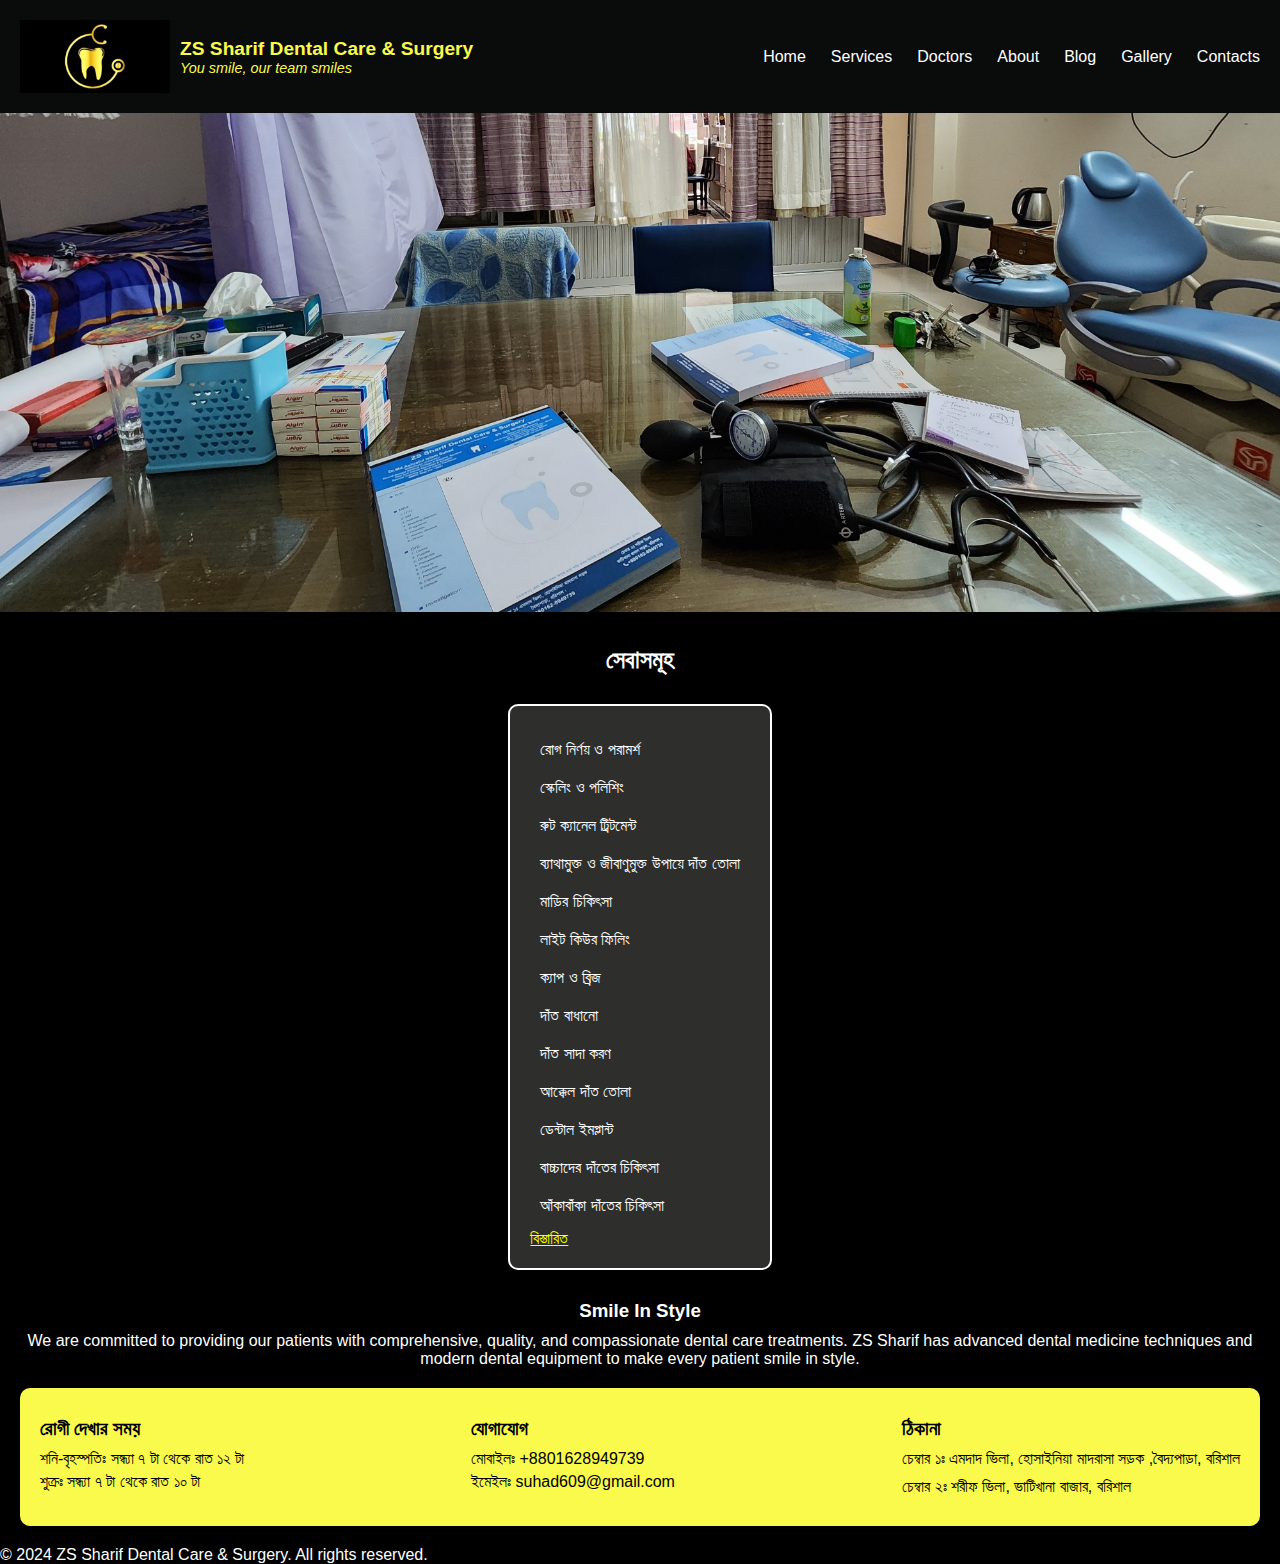
==== index.html @ a01418ff "Add files via upload" ====
<!DOCTYPE html>
<html lang="en">

<head>
    <meta charset="UTF-8">
    <meta name="viewport" content="width=device-width, initial-scale=1.0">
    <title>ZS Sharif Dental Care & Surgery</title>
    <link rel="icon" href="image/favicon.jpg" type="image/jpeg">
    <link rel="stylesheet" href="css/index.css">
</head>

<body>
    <header>
        <nav>
            <div class="logo">
                <img src="image/logo.jpg" alt="logo">
                <div class="logo-text">
                    <h1>ZS Sharif Dental Care & Surgery</h1>
                    <p>You smile, our team smiles</p>
                </div>
            </div>

            <ul class="nav-links">
                <li><a href="index.html">Home</a></li>
                <li><a href="services.html">Services</a></li>
                <li><a href="doctors.html">Doctors</a></li>
                <li><a href="about.html">About</a></li>
                <li><a href="blog.html">Blog</a></li>
                <li><a href="gallery.html">Gallery</a></li>
                <li><a href="contacts.html">Contacts</a></li>
            </ul>
            <div class="hamburger">
                <div class="bar"></div>
                <div class="bar"></div>
                <div class="bar"></div>
            </div>
        </nav>
    </header>

    <section class="slider">
        <div class="slides">
            <div class="slide"><img src="image/image1.jpg" alt="Image 1"></div>
            <div class="slide"><img src="image/image2.jpg" alt="Image 2"></div>
            <div class="slide"><img src="image/image3.jpg" alt="Image 3"></div>
        </div>
    </section>

    <section class="content">
        <h2>সেবাসমূহ</h2>
        <ul>
            <li>রোগ নির্ণয় ও পরামর্শ</li>
            <li>স্কেলিং ও পলিশিং</li>
            <li>রুট ক্যানেল ট্রিটমেন্ট</li>
            <li>ব্যাথামুক্ত ও জীবাণুমুক্ত উপায়ে দাঁত তোলা</li>
            <li>মাড়ির চিকিৎসা</li>
            <li>লাইট কিউর ফিলিং</li>
            <li>ক্যাপ ও ব্রিজ</li>
            <li>দাঁত বাধানো</li>
            <li>দাঁত সাদা করণ</li>
            <li>আক্কেল দাঁত তোলা</li>
            <li>ডেন্টাল ইমপ্লান্ট</li>
            <li>বাচ্চাদের দাঁতের চিকিৎসা</li>
            <li>আঁকাবাঁকা দাঁতের চিকিৎসা</li>
            <a href="services.html">বিস্তারিত</a>
        </ul>

        <h3>Smile In Style</h3>
        <p>We are committed to providing our patients with comprehensive, quality, and compassionate dental care treatments. ZS Sharif has advanced dental medicine techniques and modern dental equipment to make every patient smile in style.</p>

        <div class="info-container">
            <div class="opening-hours">
                <h3>রোগী দেখার সময়</h3>
                <p>শনি-বৃহস্পতিঃ সন্ধ্যা ৭ টা থেকে রাত ১২ টা</p>
                <p>শুক্রঃ সন্ধ্যা ৭ টা থেকে রাত ১০ টা</p>
            </div>

            <div class="contact-info">
                <h3>যোগাযোগ</h3>
                <p>মোবাইলঃ +8801628949739</p>
                <p>ইমেইলঃ suhad609@gmail.com</p>
            </div>

            <div>
                <h3>ঠিকানা</h3>
                <p>চেম্বার ১ঃ এমদাদ ভিলা, হোসাইনিয়া মাদরাসা সড়ক ,বৈদ্যপাড়া, বরিশাল</p>
                <p>চেম্বার ২ঃ শরীফ ভিলা, ভাটিখানা বাজার, বরিশাল</p>
            </div>
        </div>
    </section>
    
    <footer>
        <p>&copy; 2024 ZS Sharif Dental Care & Surgery. All rights reserved.</p>
    </footer>

    <script src="index.js"></script>
</body>

</html>
---- css/index.css ----
* {
  margin: 0;
  padding: 0;
  box-sizing: border-box;
}

body {
  background-color: black;
  color: white;
  font-family: Arial, sans-serif;
}

header {
  background-color: #0a0b0b;
  padding: 20px;
}

nav {
  display: flex;
  justify-content: space-between;
  align-items: center;
}

.logo {
  display: flex;
  align-items: center;
}

.logo img {
  max-width: 150px;
  height: auto;
  margin-right: 10px;
}

.logo-text {
  color: rgb(250, 250, 76);
}

.logo-text h1 {
  font-size: 1.2em;
}

.logo-text p {
  font-size: 0.9em;
  font-style: italic;
}

.nav-links {
  list-style: none;
  display: flex;
}

.nav-links li {
  margin-left: 25px;
}

.nav-links li a:hover {
  color: yellow;
  font-size: 1.1em;
}

.nav-links a {
  color: white;
  text-decoration: none;
  font-size: 1em;
}

.hamburger {
  display: none;
  flex-direction: column;
  cursor: pointer;
}

.hamburger .bar {
  width: 25px;
  height: 3px;
  background-color: white;
  margin: 4px 0;
}

.slider {
  position: relative;
  width: 100%;
  overflow: hidden;
}

.slides {
  display: flex;
  transition: transform 1s ease;
  transform: translateX(100%);
}

.slide {
  min-width: 100%;
}

.slide img {
  width: 100%;
  height: auto;
}

.content {
  padding: 20px;
  text-align: center;
}

.content h2,
.content h3,
.content p,
.content ul {
  margin: 10px 0;
}

.content ul {
  margin: 20px auto;
  padding: 20px;
  list-style: none;
  background-color: #2e2f2c;
  border: 2px solid #fff;
  border-radius: 10px;
  display: inline-block;
  text-align: left;
}
.content ul a{
  color: yellow;
}

.content ul li {
  margin: 10px 0;
  padding: 5px 10px;
}

.info-container {
  display: flex;
  justify-content: space-between;
  background-color: rgb(250, 250, 76);
  padding: 20px;
  margin-top: 20px;
  border-radius: 10px;
}

.info-container h3,
.info-container p {
  color: black;
}

.opening-hours,
.contact-info {
  flex: 1;
}

.opening-hours h3,
.contact-info h3 {
  margin-bottom: 10px;
}

.opening-hours p,
.contact-info p {
  margin: 5px 0;
}

@media (max-width: 768px) {
  .nav-links {
    display: none;
    flex-direction: column;
    width: 100%;
    background-color: #090a0a;
    position: absolute;
    top: 60px;
    left: 0;
    z-index: 1000;
  }

  .nav-links li {
    text-align: center;
    padding: 10px 0;
  }

  .nav-links.active {
    display: flex;
  }

  .hamburger {
    display: flex;
  }

  .logo {
    flex-direction: column;
    align-items: flex-start;
  }

  .logo img {
    max-width: 120px;
  }

  .logo-text {
    margin-top: 5px;
  }

  .logo-text h1 {
    font-size: 1em;
  }

  .logo-text p {
    font-size: 0.8em;
  }

  .info-container {
    flex-direction: column;
    align-items: center;
    text-align: center;
  }

  .opening-hours,
  .contact-info {
    margin-bottom: 20px;
  }
}
.info-container {
  display: flex;
  justify-content: space-between;
  background-color: rgb(250, 250, 76);
  padding: 20px;
  margin-top: 20px;
  border-radius: 10px;
  text-align: left; 
}

.info-container h3,
.info-container p {
  color: black;
  text-align: left; 
}

.opening-hours,
.contact-info {
  flex: 1;
  text-align: left; 
}

.opening-hours h3,
.contact-info h3 {
  margin-bottom: 10px;
  text-align: left; 
}

.opening-hours p,
.contact-info p {
  margin: 5px 0;
  text-align: left; 
}

@media (max-width: 768px) {
  .info-container {
    flex-direction: column;
    align-items: flex-start; 
    text-align: left; 
  }

  .opening-hours,
  .contact-info {
    margin-bottom: 20px;
    text-align: left; 
  }
}
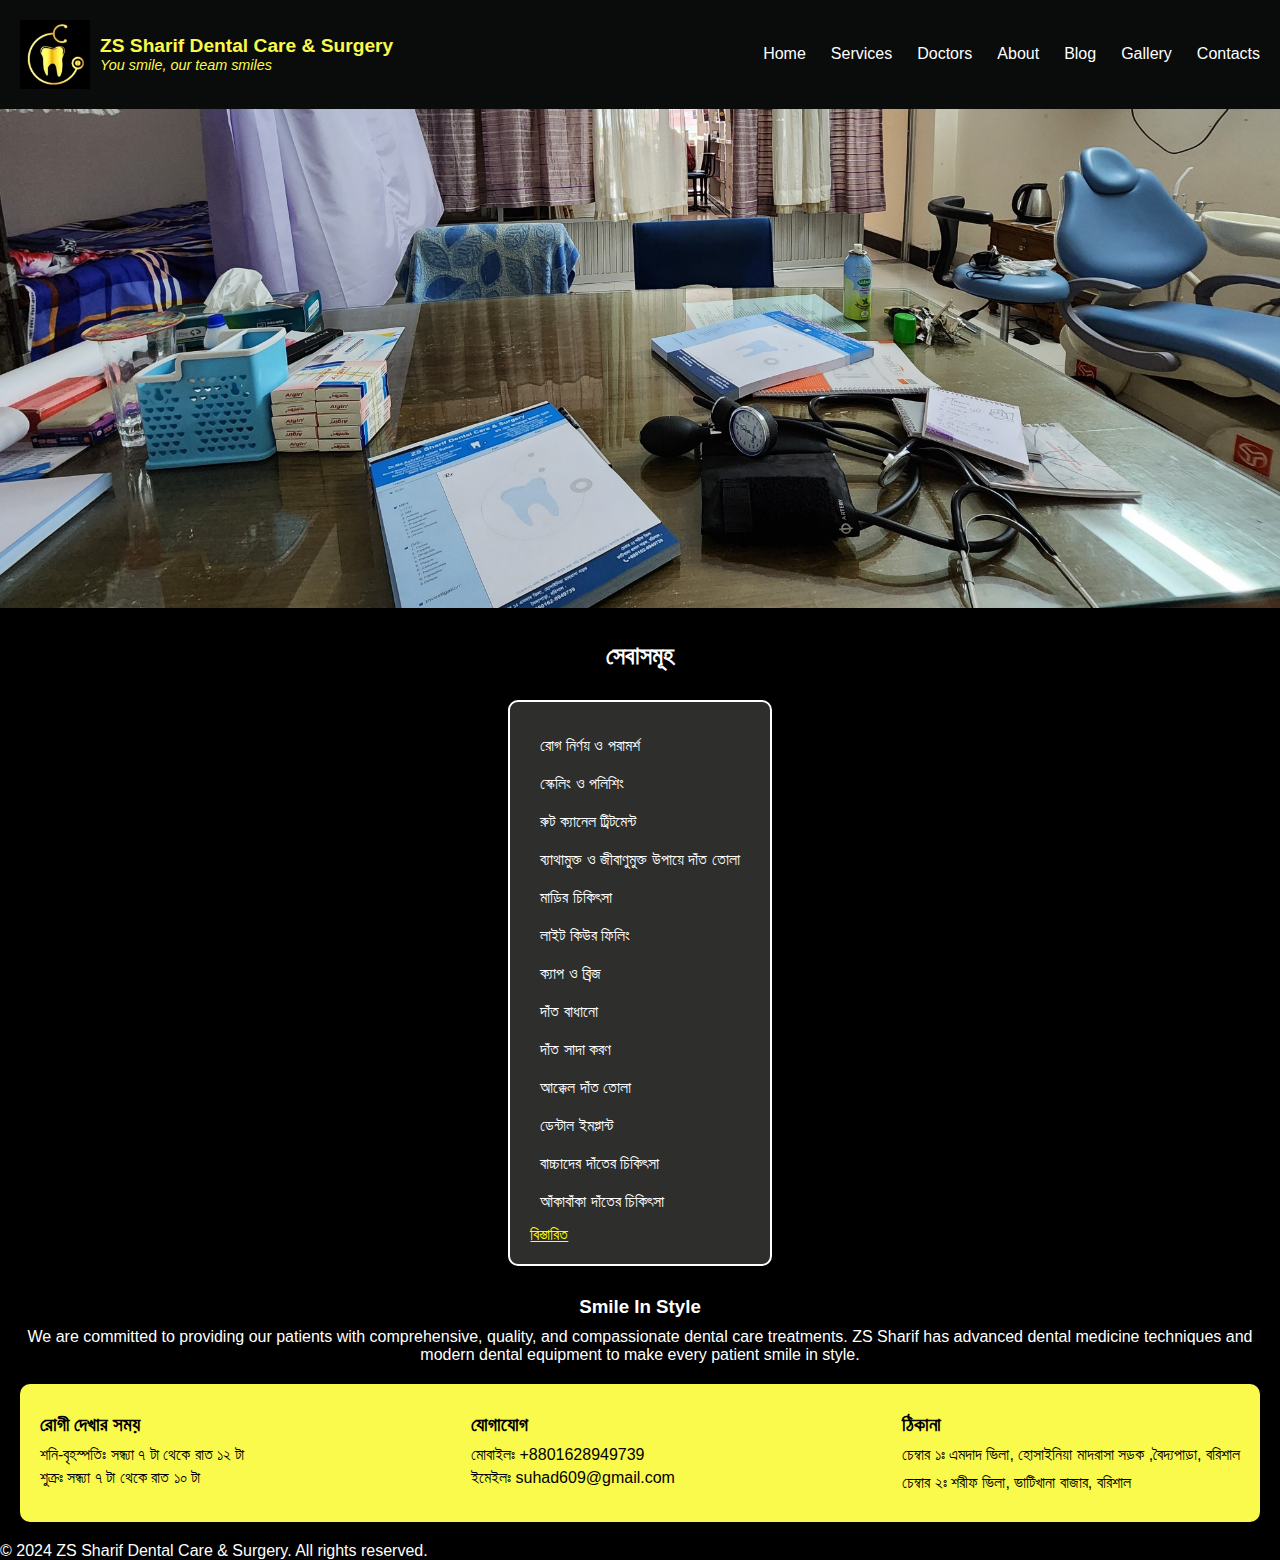
==== commit 20aef682: "first commit" ====
--- a/index.html
+++ b/index.html
@@ -1,98 +1,100 @@
-<!DOCTYPE html>
-<html lang="en">
-
-<head>
-    <meta charset="UTF-8">
-    <meta name="viewport" content="width=device-width, initial-scale=1.0">
-    <title>ZS Sharif Dental Care & Surgery</title>
-    <link rel="icon" href="image/favicon.jpg" type="image/jpeg">
-    <link rel="stylesheet" href="css/index.css">
-</head>
-
-<body>
-    <header>
-        <nav>
-            <div class="logo">
-                <img src="image/logo.jpg" alt="logo">
-                <div class="logo-text">
-                    <h1>ZS Sharif Dental Care & Surgery</h1>
-                    <p>You smile, our team smiles</p>
-                </div>
-            </div>
-
-            <ul class="nav-links">
-                <li><a href="index.html">Home</a></li>
-                <li><a href="services.html">Services</a></li>
-                <li><a href="doctors.html">Doctors</a></li>
-                <li><a href="about.html">About</a></li>
-                <li><a href="blog.html">Blog</a></li>
-                <li><a href="gallery.html">Gallery</a></li>
-                <li><a href="contacts.html">Contacts</a></li>
-            </ul>
-            <div class="hamburger">
-                <div class="bar"></div>
-                <div class="bar"></div>
-                <div class="bar"></div>
-            </div>
-        </nav>
-    </header>
-
-    <section class="slider">
-        <div class="slides">
-            <div class="slide"><img src="image/image1.jpg" alt="Image 1"></div>
-            <div class="slide"><img src="image/image2.jpg" alt="Image 2"></div>
-            <div class="slide"><img src="image/image3.jpg" alt="Image 3"></div>
-        </div>
-    </section>
-
-    <section class="content">
-        <h2>সেবাসমূহ</h2>
-        <ul>
-            <li>রোগ নির্ণয় ও পরামর্শ</li>
-            <li>স্কেলিং ও পলিশিং</li>
-            <li>রুট ক্যানেল ট্রিটমেন্ট</li>
-            <li>ব্যাথামুক্ত ও জীবাণুমুক্ত উপায়ে দাঁত তোলা</li>
-            <li>মাড়ির চিকিৎসা</li>
-            <li>লাইট কিউর ফিলিং</li>
-            <li>ক্যাপ ও ব্রিজ</li>
-            <li>দাঁত বাধানো</li>
-            <li>দাঁত সাদা করণ</li>
-            <li>আক্কেল দাঁত তোলা</li>
-            <li>ডেন্টাল ইমপ্লান্ট</li>
-            <li>বাচ্চাদের দাঁতের চিকিৎসা</li>
-            <li>আঁকাবাঁকা দাঁতের চিকিৎসা</li>
-            <a href="services.html">বিস্তারিত</a>
-        </ul>
-
-        <h3>Smile In Style</h3>
-        <p>We are committed to providing our patients with comprehensive, quality, and compassionate dental care treatments. ZS Sharif has advanced dental medicine techniques and modern dental equipment to make every patient smile in style.</p>
-
-        <div class="info-container">
-            <div class="opening-hours">
-                <h3>রোগী দেখার সময়</h3>
-                <p>শনি-বৃহস্পতিঃ সন্ধ্যা ৭ টা থেকে রাত ১২ টা</p>
-                <p>শুক্রঃ সন্ধ্যা ৭ টা থেকে রাত ১০ টা</p>
-            </div>
-
-            <div class="contact-info">
-                <h3>যোগাযোগ</h3>
-                <p>মোবাইলঃ +8801628949739</p>
-                <p>ইমেইলঃ suhad609@gmail.com</p>
-            </div>
-
-            <div>
-                <h3>ঠিকানা</h3>
-                <p>চেম্বার ১ঃ এমদাদ ভিলা, হোসাইনিয়া মাদরাসা সড়ক ,বৈদ্যপাড়া, বরিশাল</p>
-                <p>চেম্বার ২ঃ শরীফ ভিলা, ভাটিখানা বাজার, বরিশাল</p>
-            </div>
-        </div>
-    </section>
-    
-    <footer>
-        <p>&copy; 2024 ZS Sharif Dental Care & Surgery. All rights reserved.</p>
-    </footer>
-
-    <script src="index.js"></script>
-</body>
-
-</html>
+<!DOCTYPE html>
+<html lang="en">
+
+<head>
+    <meta charset="UTF-8">
+    <meta name="viewport" content="width=device-width, initial-scale=1.0">
+    <title>ZS Sharif Dental Care & Surgery</title>
+    <link rel="icon" href="image/favicon.jpg" type="image/jpeg">
+    <link rel="stylesheet" href="css/index.css">
+</head>
+
+<body>
+    <header>
+        <nav>
+            <div class="logo">
+                <img src="image/logo.jpg" alt="logo">
+                <div class="logo-text">
+                    <h1>ZS Sharif Dental Care & Surgery</h1>
+                    <p>You smile, our team smiles</p>
+                </div>
+            </div>
+
+            <ul class="nav-links">
+                <li><a href="index.html">Home</a></li>
+                <li><a href="services.html">Services</a></li>
+                <li><a href="doctors.html">Doctors</a></li>
+                <li><a href="about.html">About</a></li>
+                <li><a href="blog.html">Blog</a></li>
+                <li><a href="gallery.html">Gallery</a></li>
+                <li><a href="contacts.html">Contacts</a></li>
+            </ul>
+            <div class="hamburger">
+                <div class="bar"></div>
+                <div class="bar"></div>
+                <div class="bar"></div>
+            </div>
+        </nav>
+    </header>
+
+    <section class="slider">
+        <div class="slides">
+            <div class="slide"><img src="image/image1.jpg" alt="Image 1"></div>
+            <div class="slide"><img src="image/image2.jpg" alt="Image 2"></div>
+            <div class="slide"><img src="image/image3.jpg" alt="Image 3"></div>
+        </div>
+    </section>
+
+    <section class="content">
+        <h2>সেবাসমূহ</h2>
+        <ul>
+            <li>রোগ নির্ণয় ও পরামর্শ</li>
+            <li>স্কেলিং ও পলিশিং</li>
+            <li>রুট ক্যানেল ট্রিটমেন্ট</li>
+            <li>ব্যাথামুক্ত ও জীবাণুমুক্ত উপায়ে দাঁত তোলা</li>
+            <li>মাড়ির চিকিৎসা</li>
+            <li>লাইট কিউর ফিলিং</li>
+            <li>ক্যাপ ও ব্রিজ</li>
+            <li>দাঁত বাধানো</li>
+            <li>দাঁত সাদা করণ</li>
+            <li>আক্কেল দাঁত তোলা</li>
+            <li>ডেন্টাল ইমপ্লান্ট</li>
+            <li>বাচ্চাদের দাঁতের চিকিৎসা</li>
+            <li>আঁকাবাঁকা দাঁতের চিকিৎসা</li>
+            <a href="services.html">বিস্তারিত</a>
+        </ul>
+
+        <h3>Smile In Style</h3>
+        <p>We are committed to providing our patients with comprehensive, quality, and compassionate dental care
+            treatments. ZS Sharif has advanced dental medicine techniques and modern dental equipment to make every
+            patient smile in style.</p>
+
+        <div class="info-container">
+            <div class="opening-hours">
+                <h3>রোগী দেখার সময়</h3>
+                <p>শনি-বৃহস্পতিঃ সন্ধ্যা ৭ টা থেকে রাত ১২ টা</p>
+                <p>শুক্রঃ সন্ধ্যা ৭ টা থেকে রাত ১০ টা</p>
+            </div>
+
+            <div class="contact-info">
+                <h3>যোগাযোগ</h3>
+                <p>মোবাইলঃ +8801628949739</p>
+                <p>ইমেইলঃ suhad609@gmail.com</p>
+            </div>
+
+            <div>
+                <h3>ঠিকানা</h3>
+                <p>চেম্বার ১ঃ এমদাদ ভিলা, হোসাইনিয়া মাদরাসা সড়ক ,বৈদ্যপাড়া, বরিশাল</p>
+                <p>চেম্বার ২ঃ শরীফ ভিলা, ভাটিখানা বাজার, বরিশাল</p>
+            </div>
+        </div>
+    </section>
+
+    <footer>
+        <p>&copy; 2024 ZS Sharif Dental Care & Surgery. All rights reserved.</p>
+    </footer>
+
+    <script src="index.js"></script>
+</body>
+
+</html>--- a/css/index.css
+++ b/css/index.css
@@ -1,265 +1,278 @@
-* {
-  margin: 0;
-  padding: 0;
-  box-sizing: border-box;
-}
-
-body {
-  background-color: black;
-  color: white;
-  font-family: Arial, sans-serif;
-}
-
-header {
-  background-color: #0a0b0b;
-  padding: 20px;
-}
-
-nav {
-  display: flex;
-  justify-content: space-between;
-  align-items: center;
-}
-
-.logo {
-  display: flex;
-  align-items: center;
-}
-
-.logo img {
-  max-width: 150px;
-  height: auto;
-  margin-right: 10px;
-}
-
-.logo-text {
-  color: rgb(250, 250, 76);
-}
-
-.logo-text h1 {
-  font-size: 1.2em;
-}
-
-.logo-text p {
-  font-size: 0.9em;
-  font-style: italic;
-}
-
-.nav-links {
-  list-style: none;
-  display: flex;
-}
-
-.nav-links li {
-  margin-left: 25px;
-}
-
-.nav-links li a:hover {
-  color: yellow;
-  font-size: 1.1em;
-}
-
-.nav-links a {
-  color: white;
-  text-decoration: none;
-  font-size: 1em;
-}
-
-.hamburger {
-  display: none;
-  flex-direction: column;
-  cursor: pointer;
-}
-
-.hamburger .bar {
-  width: 25px;
-  height: 3px;
-  background-color: white;
-  margin: 4px 0;
-}
-
-.slider {
-  position: relative;
-  width: 100%;
-  overflow: hidden;
-}
-
-.slides {
-  display: flex;
-  transition: transform 1s ease;
-  transform: translateX(100%);
-}
-
-.slide {
-  min-width: 100%;
-}
-
-.slide img {
-  width: 100%;
-  height: auto;
-}
-
-.content {
-  padding: 20px;
-  text-align: center;
-}
-
-.content h2,
-.content h3,
-.content p,
-.content ul {
-  margin: 10px 0;
-}
-
-.content ul {
-  margin: 20px auto;
-  padding: 20px;
-  list-style: none;
-  background-color: #2e2f2c;
-  border: 2px solid #fff;
-  border-radius: 10px;
-  display: inline-block;
-  text-align: left;
-}
-.content ul a{
-  color: yellow;
-}
-
-.content ul li {
-  margin: 10px 0;
-  padding: 5px 10px;
-}
-
-.info-container {
-  display: flex;
-  justify-content: space-between;
-  background-color: rgb(250, 250, 76);
-  padding: 20px;
-  margin-top: 20px;
-  border-radius: 10px;
-}
-
-.info-container h3,
-.info-container p {
-  color: black;
-}
-
-.opening-hours,
-.contact-info {
-  flex: 1;
-}
-
-.opening-hours h3,
-.contact-info h3 {
-  margin-bottom: 10px;
-}
-
-.opening-hours p,
-.contact-info p {
-  margin: 5px 0;
-}
-
-@media (max-width: 768px) {
-  .nav-links {
-    display: none;
-    flex-direction: column;
-    width: 100%;
-    background-color: #090a0a;
-    position: absolute;
-    top: 60px;
-    left: 0;
-    z-index: 1000;
-  }
-
-  .nav-links li {
-    text-align: center;
-    padding: 10px 0;
-  }
-
-  .nav-links.active {
-    display: flex;
-  }
-
-  .hamburger {
-    display: flex;
-  }
-
-  .logo {
-    flex-direction: column;
-    align-items: flex-start;
-  }
-
-  .logo img {
-    max-width: 120px;
-  }
-
-  .logo-text {
-    margin-top: 5px;
-  }
-
-  .logo-text h1 {
-    font-size: 1em;
-  }
-
-  .logo-text p {
-    font-size: 0.8em;
-  }
-
-  .info-container {
-    flex-direction: column;
-    align-items: center;
-    text-align: center;
-  }
-
-  .opening-hours,
-  .contact-info {
-    margin-bottom: 20px;
-  }
-}
-.info-container {
-  display: flex;
-  justify-content: space-between;
-  background-color: rgb(250, 250, 76);
-  padding: 20px;
-  margin-top: 20px;
-  border-radius: 10px;
-  text-align: left; 
-}
-
-.info-container h3,
-.info-container p {
-  color: black;
-  text-align: left; 
-}
-
-.opening-hours,
-.contact-info {
-  flex: 1;
-  text-align: left; 
-}
-
-.opening-hours h3,
-.contact-info h3 {
-  margin-bottom: 10px;
-  text-align: left; 
-}
-
-.opening-hours p,
-.contact-info p {
-  margin: 5px 0;
-  text-align: left; 
-}
-
-@media (max-width: 768px) {
-  .info-container {
-    flex-direction: column;
-    align-items: flex-start; 
-    text-align: left; 
-  }
-
-  .opening-hours,
-  .contact-info {
-    margin-bottom: 20px;
-    text-align: left; 
-  }
-}
+* {
+  margin: 0;
+  padding: 0;
+  box-sizing: border-box;
+}
+
+body {
+  background-color: black;
+  color: white;
+  font-family: Arial, sans-serif;
+}
+
+header {
+  background-color: #0a0b0b;
+  padding: 20px;
+}
+
+nav {
+  display: flex;
+  justify-content: space-between;
+  align-items: center;
+}
+
+.logo {
+  display: flex;
+  align-items: center;
+  flex-direction: row; 
+}
+
+.logo img {
+  max-width: 70px; 
+  height: auto;
+  margin-right: 10px;
+}
+
+.logo-text {
+  color: rgb(250, 250, 76);
+}
+
+.logo-text h1 {
+  font-size: 1.2em;
+}
+
+.logo-text p {
+  font-size: 0.9em;
+  font-style: italic;
+}
+
+.nav-links {
+  list-style: none;
+  display: flex;
+}
+
+.nav-links li {
+  margin-left: 25px;
+}
+
+.nav-links li a:hover {
+  color: yellow;
+  font-size: 1.1em;
+}
+
+.nav-links a {
+  color: white;
+  text-decoration: none;
+  font-size: 1em;
+}
+
+.hamburger {
+  display: none;
+  flex-direction: column;
+  cursor: pointer;
+}
+
+.hamburger .bar {
+  width: 25px;
+  height: 3px;
+  background-color: white;
+  margin: 4px 0;
+}
+
+.close-icon {
+  display: none;
+  font-size: 1.5em;
+  cursor: pointer;
+  color: white;
+  position: absolute;
+  top: 20px;
+  right: 20px;
+}
+
+.slider {
+  position: relative;
+  width: 100%;
+  overflow: hidden;
+}
+
+.slides {
+  display: flex;
+  transition: transform 1s ease;
+  transform: translateX(100%);
+}
+
+.slide {
+  min-width: 100%;
+}
+
+.slide img {
+  width: 100%;
+  height: auto;
+}
+
+.content {
+  padding: 20px;
+  text-align: center;
+}
+
+.content h2,
+.content h3,
+.content p,
+.content ul {
+  margin: 10px 0;
+}
+
+.content ul {
+  margin: 20px auto;
+  padding: 20px;
+  list-style: none;
+  background-color: #2e2f2c;
+  border: 2px solid #fff;
+  border-radius: 10px;
+  display: inline-block;
+  text-align: left;
+}
+
+.content ul a {
+  color: yellow;
+}
+
+.content ul li {
+  margin: 10px 0;
+  padding: 5px 10px;
+}
+
+.info-container {
+  display: flex;
+  justify-content: space-between;
+  background-color: rgb(250, 250, 76);
+  padding: 20px;
+  margin-top: 20px;
+  border-radius: 10px;
+}
+
+.info-container h3,
+.info-container p {
+  color: black;
+}
+
+.opening-hours,
+.contact-info {
+  flex: 1;
+}
+
+.opening-hours h3,
+.contact-info h3 {
+  margin-bottom: 10px;
+}
+
+.opening-hours p,
+.contact-info p {
+  margin: 5px 0;
+}
+
+@media (max-width: 768px) {
+  .nav-links {
+    display: none;
+    flex-direction: column;
+    width: 100%;
+    background-color: #090a0a;
+    position: absolute;
+    top: 60px;
+    left: 0;
+    z-index: 1000;
+  }
+
+  .nav-links li {
+    text-align: center;
+    padding: 10px 0;
+  }
+
+  .nav-links.active {
+    display: flex;
+  }
+
+  .hamburger {
+    display: flex;
+  }
+
+  .logo {
+    flex-direction: row;
+    align-items: center;
+  }
+
+  .logo img {
+    max-width: 50px; 
+  }
+
+  .logo-text {
+    margin-top: 0;
+  }
+
+  .logo-text h1 {
+    font-size: 1em;
+  }
+
+  .logo-text p {
+    font-size: 0.8em;
+  }
+
+  .info-container {
+    flex-direction: column;
+    align-items: flex-start;
+    text-align: left;
+  }
+
+  .opening-hours,
+  .contact-info {
+    margin-bottom: 20px;
+  }
+}
+
+.info-container {
+  display: flex;
+  justify-content: space-between;
+  background-color: rgb(250, 250, 76);
+  padding: 20px;
+  margin-top: 20px;
+  border-radius: 10px;
+  text-align: left;
+}
+
+.info-container h3,
+.info-container p {
+  color: black;
+  text-align: left;
+}
+
+.opening-hours,
+.contact-info {
+  flex: 1;
+  text-align: left;
+}
+
+.opening-hours h3,
+.contact-info h3 {
+  margin-bottom: 10px;
+  text-align: left;
+}
+
+.opening-hours p,
+.contact-info p {
+  margin: 5px 0;
+  text-align: left;
+}
+
+@media (max-width: 768px) {
+  .info-container {
+    flex-direction: column;
+    align-items: flex-start;
+    text-align: left;
+  }
+
+  .opening-hours,
+  .contact-info {
+    margin-bottom: 20px;
+    text-align: left;
+  }
+}
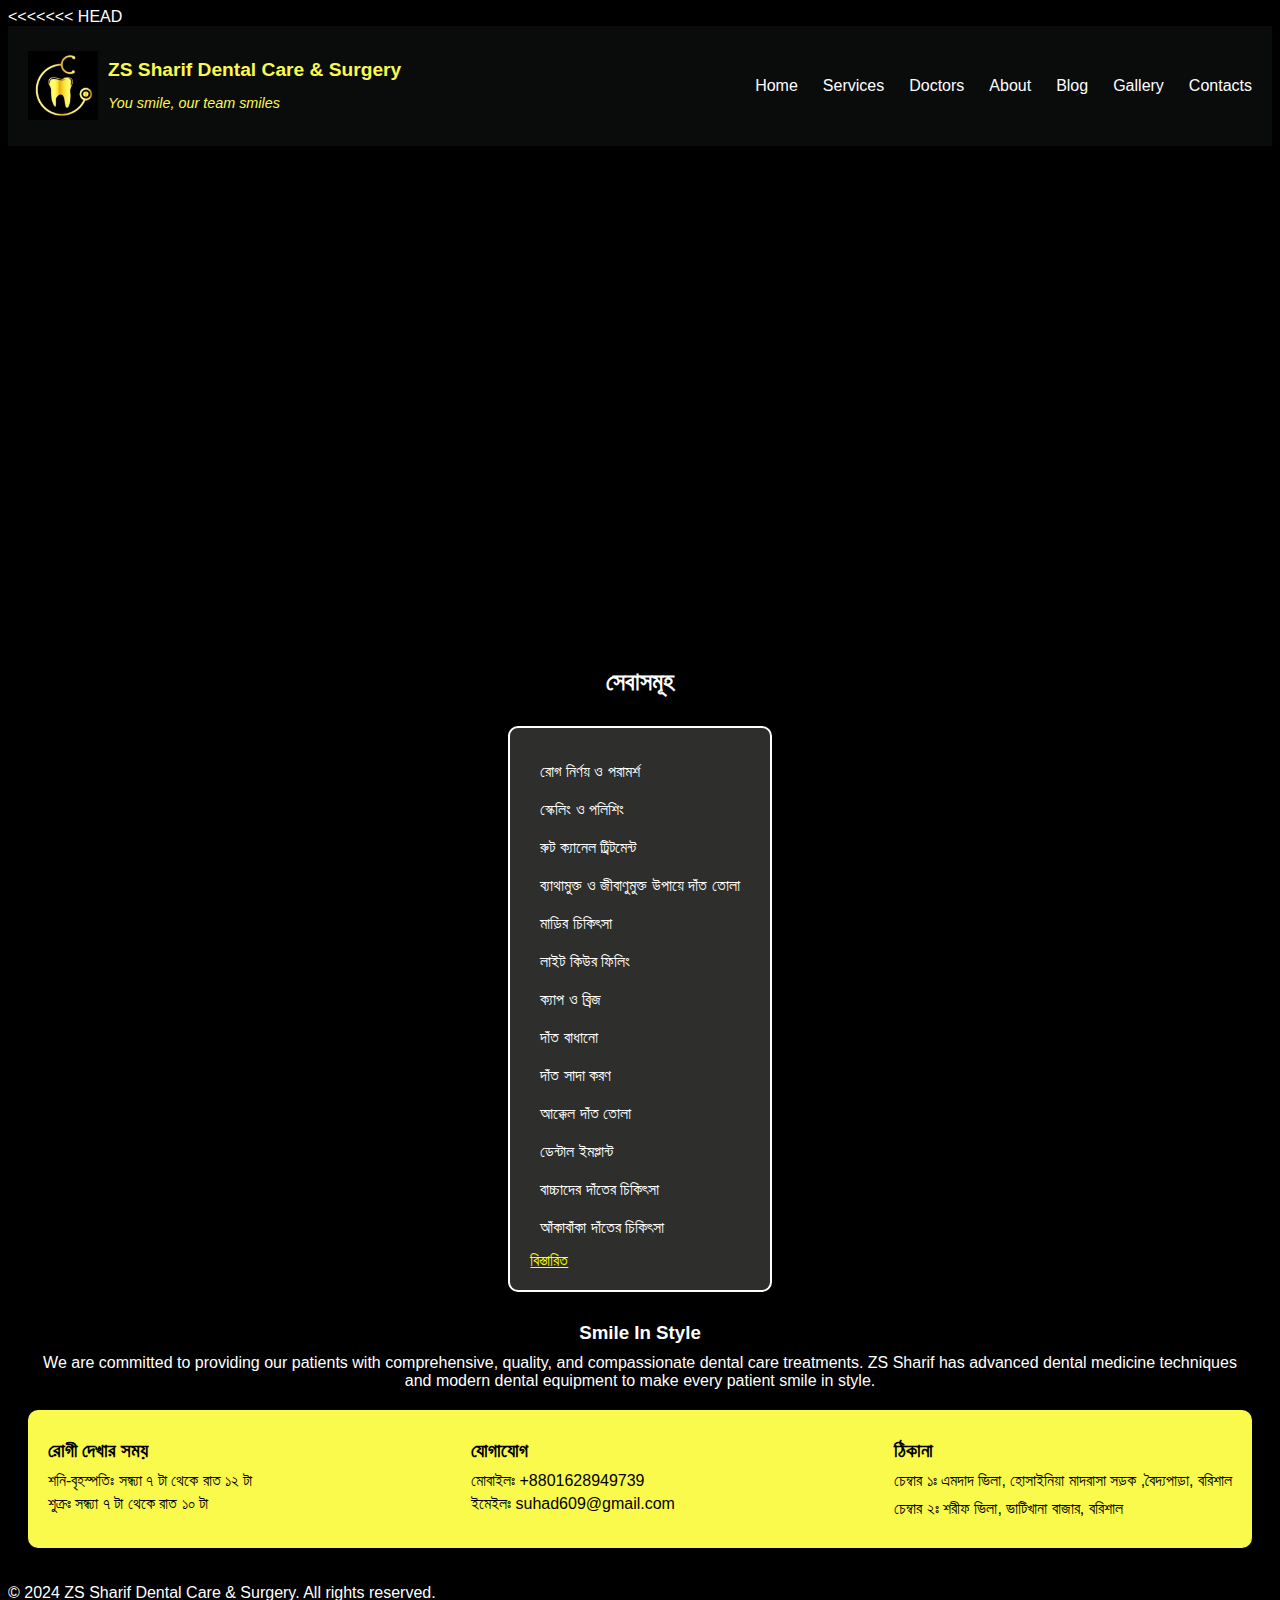
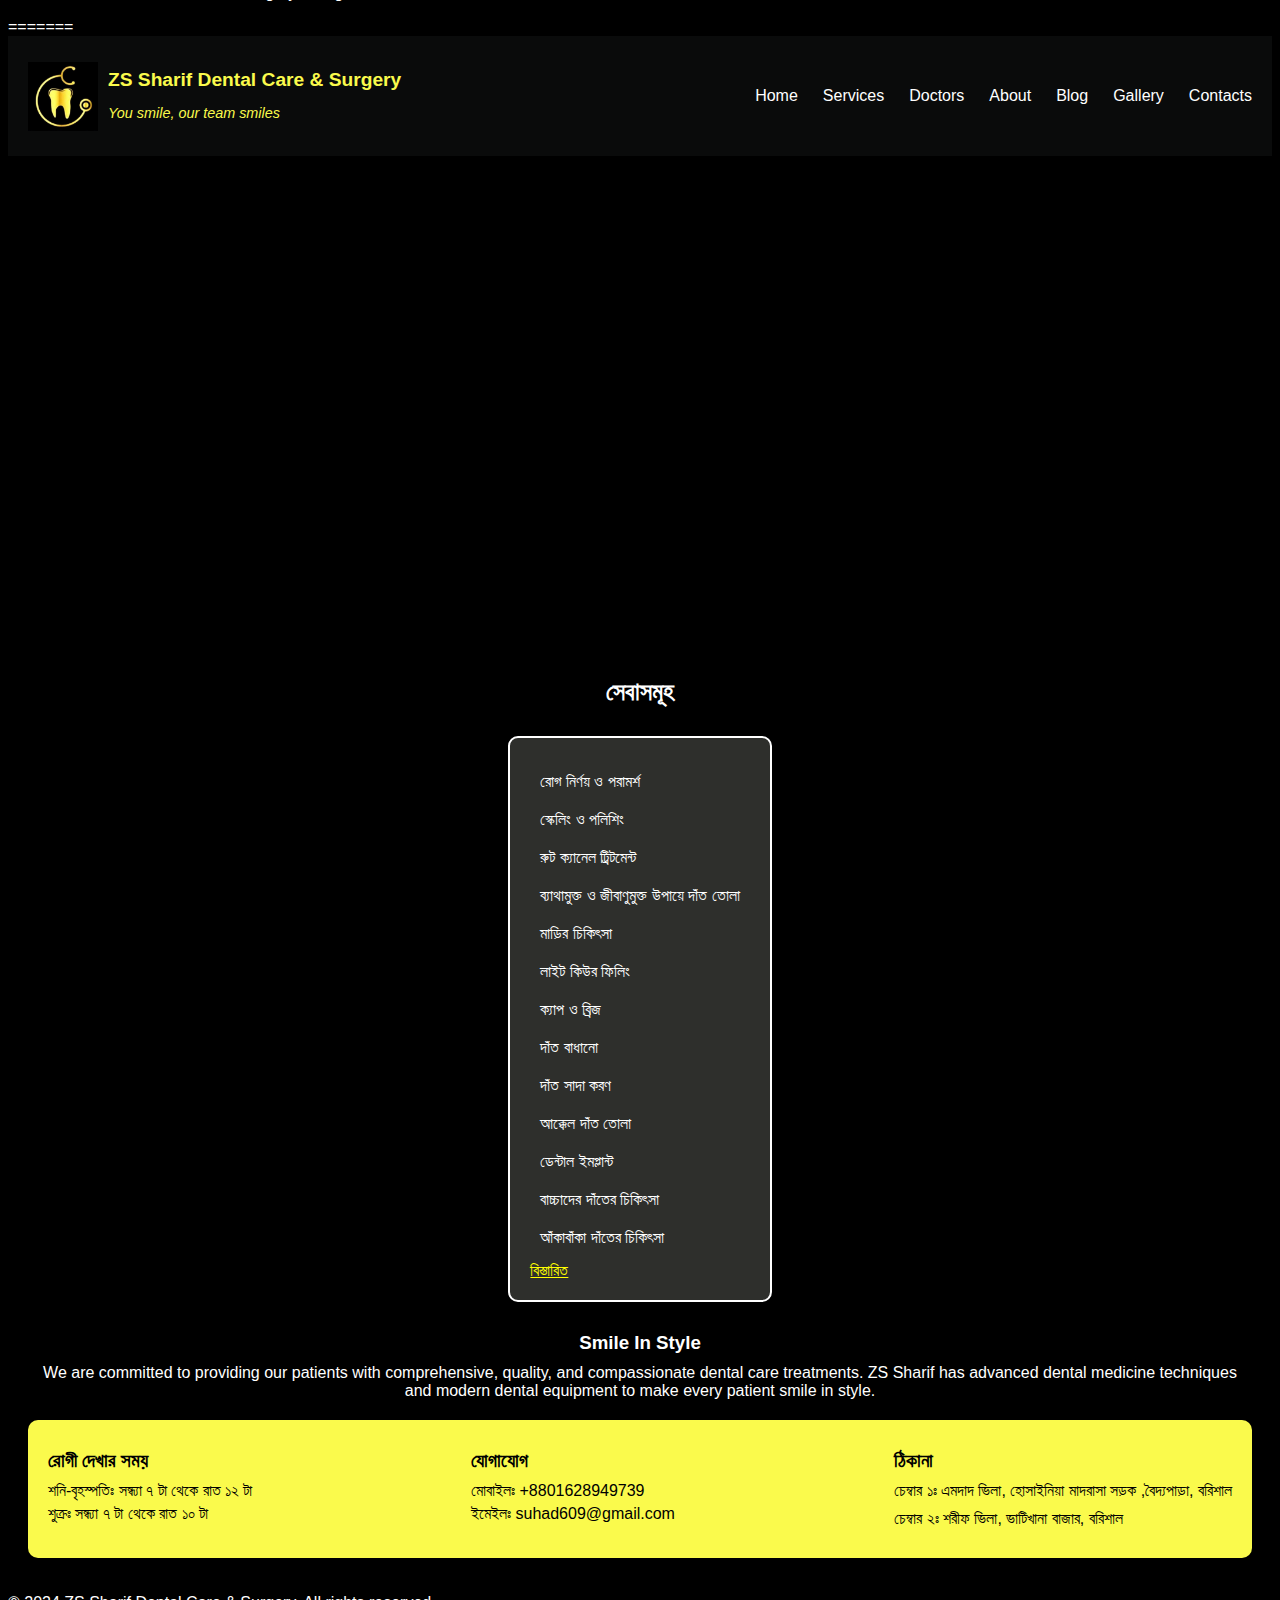
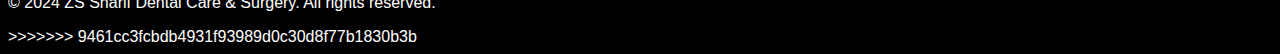
==== commit 38bc0f60: "Resolve merge conflicts" ====
--- a/index.html
+++ b/index.html
@@ -1,3 +1,4 @@
+<<<<<<< HEAD
 <!DOCTYPE html>
 <html lang="en">
 
@@ -97,4 +98,104 @@
     <script src="index.js"></script>
 </body>
 
-</html>+</html>
+=======
+<!DOCTYPE html>
+<html lang="en">
+
+<head>
+    <meta charset="UTF-8">
+    <meta name="viewport" content="width=device-width, initial-scale=1.0">
+    <title>ZS Sharif Dental Care & Surgery</title>
+    <link rel="icon" href="image/favicon.jpg" type="image/jpeg">
+    <link rel="stylesheet" href="css/index.css">
+</head>
+
+<body>
+    <header>
+        <nav>
+            <div class="logo">
+                <img src="image/logo.jpg" alt="logo">
+                <div class="logo-text">
+                    <h1>ZS Sharif Dental Care & Surgery</h1>
+                    <p>You smile, our team smiles</p>
+                </div>
+            </div>
+
+            <ul class="nav-links">
+                <li><a href="index.html">Home</a></li>
+                <li><a href="services.html">Services</a></li>
+                <li><a href="doctors.html">Doctors</a></li>
+                <li><a href="about.html">About</a></li>
+                <li><a href="blog.html">Blog</a></li>
+                <li><a href="gallery.html">Gallery</a></li>
+                <li><a href="contacts.html">Contacts</a></li>
+            </ul>
+            <div class="hamburger">
+                <div class="bar"></div>
+                <div class="bar"></div>
+                <div class="bar"></div>
+            </div>
+        </nav>
+    </header>
+
+    <section class="slider">
+        <div class="slides">
+            <div class="slide"><img src="image/image1.jpg" alt="Image 1"></div>
+            <div class="slide"><img src="image/image2.jpg" alt="Image 2"></div>
+            <div class="slide"><img src="image/image3.jpg" alt="Image 3"></div>
+        </div>
+    </section>
+
+    <section class="content">
+        <h2>সেবাসমূহ</h2>
+        <ul>
+            <li>রোগ নির্ণয় ও পরামর্শ</li>
+            <li>স্কেলিং ও পলিশিং</li>
+            <li>রুট ক্যানেল ট্রিটমেন্ট</li>
+            <li>ব্যাথামুক্ত ও জীবাণুমুক্ত উপায়ে দাঁত তোলা</li>
+            <li>মাড়ির চিকিৎসা</li>
+            <li>লাইট কিউর ফিলিং</li>
+            <li>ক্যাপ ও ব্রিজ</li>
+            <li>দাঁত বাধানো</li>
+            <li>দাঁত সাদা করণ</li>
+            <li>আক্কেল দাঁত তোলা</li>
+            <li>ডেন্টাল ইমপ্লান্ট</li>
+            <li>বাচ্চাদের দাঁতের চিকিৎসা</li>
+            <li>আঁকাবাঁকা দাঁতের চিকিৎসা</li>
+            <a href="services.html">বিস্তারিত</a>
+        </ul>
+
+        <h3>Smile In Style</h3>
+        <p>We are committed to providing our patients with comprehensive, quality, and compassionate dental care treatments. ZS Sharif has advanced dental medicine techniques and modern dental equipment to make every patient smile in style.</p>
+
+        <div class="info-container">
+            <div class="opening-hours">
+                <h3>রোগী দেখার সময়</h3>
+                <p>শনি-বৃহস্পতিঃ সন্ধ্যা ৭ টা থেকে রাত ১২ টা</p>
+                <p>শুক্রঃ সন্ধ্যা ৭ টা থেকে রাত ১০ টা</p>
+            </div>
+
+            <div class="contact-info">
+                <h3>যোগাযোগ</h3>
+                <p>মোবাইলঃ +8801628949739</p>
+                <p>ইমেইলঃ suhad609@gmail.com</p>
+            </div>
+
+            <div>
+                <h3>ঠিকানা</h3>
+                <p>চেম্বার ১ঃ এমদাদ ভিলা, হোসাইনিয়া মাদরাসা সড়ক ,বৈদ্যপাড়া, বরিশাল</p>
+                <p>চেম্বার ২ঃ শরীফ ভিলা, ভাটিখানা বাজার, বরিশাল</p>
+            </div>
+        </div>
+    </section>
+    
+    <footer>
+        <p>&copy; 2024 ZS Sharif Dental Care & Surgery. All rights reserved.</p>
+    </footer>
+
+    <script src="index.js"></script>
+</body>
+
+</html>
+>>>>>>> 9461cc3fcbdb4931f93989d0c30d8f77b1830b3b
--- a/css/index.css
+++ b/css/index.css
@@ -1,3 +1,4 @@
+<<<<<<< HEAD
 * {
   margin: 0;
   padding: 0;
@@ -276,3 +277,283 @@
     text-align: left;
   }
 }
+=======
+* {
+  margin: 0;
+  padding: 0;
+  box-sizing: border-box;
+}
+
+body {
+  background-color: black;
+  color: white;
+  font-family: Arial, sans-serif;
+}
+
+header {
+  background-color: #0a0b0b;
+  padding: 20px;
+}
+
+nav {
+  display: flex;
+  justify-content: space-between;
+  align-items: center;
+}
+
+.logo {
+  display: flex;
+  align-items: center;
+  flex-direction: row; 
+}
+
+.logo img {
+  max-width: 70px; 
+  height: auto;
+  margin-right: 10px;
+}
+
+.logo-text {
+  color: rgb(250, 250, 76);
+}
+
+.logo-text h1 {
+  font-size: 1.2em;
+}
+
+.logo-text p {
+  font-size: 0.9em;
+  font-style: italic;
+}
+
+.nav-links {
+  list-style: none;
+  display: flex;
+}
+
+.nav-links li {
+  margin-left: 25px;
+}
+
+.nav-links li a:hover {
+  color: yellow;
+  font-size: 1.1em;
+}
+
+.nav-links a {
+  color: white;
+  text-decoration: none;
+  font-size: 1em;
+}
+
+.hamburger {
+  display: none;
+  flex-direction: column;
+  cursor: pointer;
+}
+
+.hamburger .bar {
+  width: 25px;
+  height: 3px;
+  background-color: white;
+  margin: 4px 0;
+}
+
+.close-icon {
+  display: none;
+  font-size: 1.5em;
+  cursor: pointer;
+  color: white;
+  position: absolute;
+  top: 20px;
+  right: 20px;
+}
+
+.slider {
+  position: relative;
+  width: 100%;
+  overflow: hidden;
+}
+
+.slides {
+  display: flex;
+  transition: transform 1s ease;
+  transform: translateX(100%);
+}
+
+.slide {
+  min-width: 100%;
+}
+
+.slide img {
+  width: 100%;
+  height: auto;
+}
+
+.content {
+  padding: 20px;
+  text-align: center;
+}
+
+.content h2,
+.content h3,
+.content p,
+.content ul {
+  margin: 10px 0;
+}
+
+.content ul {
+  margin: 20px auto;
+  padding: 20px;
+  list-style: none;
+  background-color: #2e2f2c;
+  border: 2px solid #fff;
+  border-radius: 10px;
+  display: inline-block;
+  text-align: left;
+}
+
+.content ul a {
+  color: yellow;
+}
+
+.content ul li {
+  margin: 10px 0;
+  padding: 5px 10px;
+}
+
+.info-container {
+  display: flex;
+  justify-content: space-between;
+  background-color: rgb(250, 250, 76);
+  padding: 20px;
+  margin-top: 20px;
+  border-radius: 10px;
+}
+
+.info-container h3,
+.info-container p {
+  color: black;
+}
+
+.opening-hours,
+.contact-info {
+  flex: 1;
+}
+
+.opening-hours h3,
+.contact-info h3 {
+  margin-bottom: 10px;
+}
+
+.opening-hours p,
+.contact-info p {
+  margin: 5px 0;
+}
+
+@media (max-width: 768px) {
+  .nav-links {
+    display: none;
+    flex-direction: column;
+    width: 100%;
+    background-color: #090a0a;
+    position: absolute;
+    top: 60px;
+    left: 0;
+    z-index: 1000;
+  }
+
+  .nav-links li {
+    text-align: center;
+    padding: 10px 0;
+  }
+
+  .nav-links.active {
+    display: flex;
+  }
+
+  .hamburger {
+    display: flex;
+  }
+
+  .logo {
+    flex-direction: row;
+    align-items: center;
+  }
+
+  .logo img {
+    max-width: 50px; 
+  }
+
+  .logo-text {
+    margin-top: 0;
+  }
+
+  .logo-text h1 {
+    font-size: 1em;
+  }
+
+  .logo-text p {
+    font-size: 0.8em;
+  }
+
+  .info-container {
+    flex-direction: column;
+    align-items: flex-start;
+    text-align: left;
+  }
+
+  .opening-hours,
+  .contact-info {
+    margin-bottom: 20px;
+  }
+}
+
+.info-container {
+  display: flex;
+  justify-content: space-between;
+  background-color: rgb(250, 250, 76);
+  padding: 20px;
+  margin-top: 20px;
+  border-radius: 10px;
+  text-align: left;
+}
+
+.info-container h3,
+.info-container p {
+  color: black;
+  text-align: left;
+}
+
+.opening-hours,
+.contact-info {
+  flex: 1;
+  text-align: left;
+}
+
+.opening-hours h3,
+.contact-info h3 {
+  margin-bottom: 10px;
+  text-align: left;
+}
+
+.opening-hours p,
+.contact-info p {
+  margin: 5px 0;
+  text-align: left;
+}
+
+@media (max-width: 768px) {
+  .info-container {
+    flex-direction: column;
+    align-items: flex-start;
+    text-align: left;
+  }
+
+  .opening-hours,
+  .contact-info {
+    margin-bottom: 20px;
+    text-align: left;
+  }
+}
+>>>>>>> 9461cc3fcbdb4931f93989d0c30d8f77b1830b3b
--- a/css/index.css
+++ b/css/index.css
@@ -1,3 +1,4 @@
+<<<<<<< HEAD
 * {
   margin: 0;
   padding: 0;
@@ -276,3 +277,283 @@
     text-align: left;
   }
 }
+=======
+* {
+  margin: 0;
+  padding: 0;
+  box-sizing: border-box;
+}
+
+body {
+  background-color: black;
+  color: white;
+  font-family: Arial, sans-serif;
+}
+
+header {
+  background-color: #0a0b0b;
+  padding: 20px;
+}
+
+nav {
+  display: flex;
+  justify-content: space-between;
+  align-items: center;
+}
+
+.logo {
+  display: flex;
+  align-items: center;
+  flex-direction: row; 
+}
+
+.logo img {
+  max-width: 70px; 
+  height: auto;
+  margin-right: 10px;
+}
+
+.logo-text {
+  color: rgb(250, 250, 76);
+}
+
+.logo-text h1 {
+  font-size: 1.2em;
+}
+
+.logo-text p {
+  font-size: 0.9em;
+  font-style: italic;
+}
+
+.nav-links {
+  list-style: none;
+  display: flex;
+}
+
+.nav-links li {
+  margin-left: 25px;
+}
+
+.nav-links li a:hover {
+  color: yellow;
+  font-size: 1.1em;
+}
+
+.nav-links a {
+  color: white;
+  text-decoration: none;
+  font-size: 1em;
+}
+
+.hamburger {
+  display: none;
+  flex-direction: column;
+  cursor: pointer;
+}
+
+.hamburger .bar {
+  width: 25px;
+  height: 3px;
+  background-color: white;
+  margin: 4px 0;
+}
+
+.close-icon {
+  display: none;
+  font-size: 1.5em;
+  cursor: pointer;
+  color: white;
+  position: absolute;
+  top: 20px;
+  right: 20px;
+}
+
+.slider {
+  position: relative;
+  width: 100%;
+  overflow: hidden;
+}
+
+.slides {
+  display: flex;
+  transition: transform 1s ease;
+  transform: translateX(100%);
+}
+
+.slide {
+  min-width: 100%;
+}
+
+.slide img {
+  width: 100%;
+  height: auto;
+}
+
+.content {
+  padding: 20px;
+  text-align: center;
+}
+
+.content h2,
+.content h3,
+.content p,
+.content ul {
+  margin: 10px 0;
+}
+
+.content ul {
+  margin: 20px auto;
+  padding: 20px;
+  list-style: none;
+  background-color: #2e2f2c;
+  border: 2px solid #fff;
+  border-radius: 10px;
+  display: inline-block;
+  text-align: left;
+}
+
+.content ul a {
+  color: yellow;
+}
+
+.content ul li {
+  margin: 10px 0;
+  padding: 5px 10px;
+}
+
+.info-container {
+  display: flex;
+  justify-content: space-between;
+  background-color: rgb(250, 250, 76);
+  padding: 20px;
+  margin-top: 20px;
+  border-radius: 10px;
+}
+
+.info-container h3,
+.info-container p {
+  color: black;
+}
+
+.opening-hours,
+.contact-info {
+  flex: 1;
+}
+
+.opening-hours h3,
+.contact-info h3 {
+  margin-bottom: 10px;
+}
+
+.opening-hours p,
+.contact-info p {
+  margin: 5px 0;
+}
+
+@media (max-width: 768px) {
+  .nav-links {
+    display: none;
+    flex-direction: column;
+    width: 100%;
+    background-color: #090a0a;
+    position: absolute;
+    top: 60px;
+    left: 0;
+    z-index: 1000;
+  }
+
+  .nav-links li {
+    text-align: center;
+    padding: 10px 0;
+  }
+
+  .nav-links.active {
+    display: flex;
+  }
+
+  .hamburger {
+    display: flex;
+  }
+
+  .logo {
+    flex-direction: row;
+    align-items: center;
+  }
+
+  .logo img {
+    max-width: 50px; 
+  }
+
+  .logo-text {
+    margin-top: 0;
+  }
+
+  .logo-text h1 {
+    font-size: 1em;
+  }
+
+  .logo-text p {
+    font-size: 0.8em;
+  }
+
+  .info-container {
+    flex-direction: column;
+    align-items: flex-start;
+    text-align: left;
+  }
+
+  .opening-hours,
+  .contact-info {
+    margin-bottom: 20px;
+  }
+}
+
+.info-container {
+  display: flex;
+  justify-content: space-between;
+  background-color: rgb(250, 250, 76);
+  padding: 20px;
+  margin-top: 20px;
+  border-radius: 10px;
+  text-align: left;
+}
+
+.info-container h3,
+.info-container p {
+  color: black;
+  text-align: left;
+}
+
+.opening-hours,
+.contact-info {
+  flex: 1;
+  text-align: left;
+}
+
+.opening-hours h3,
+.contact-info h3 {
+  margin-bottom: 10px;
+  text-align: left;
+}
+
+.opening-hours p,
+.contact-info p {
+  margin: 5px 0;
+  text-align: left;
+}
+
+@media (max-width: 768px) {
+  .info-container {
+    flex-direction: column;
+    align-items: flex-start;
+    text-align: left;
+  }
+
+  .opening-hours,
+  .contact-info {
+    margin-bottom: 20px;
+    text-align: left;
+  }
+}
+>>>>>>> 9461cc3fcbdb4931f93989d0c30d8f77b1830b3b
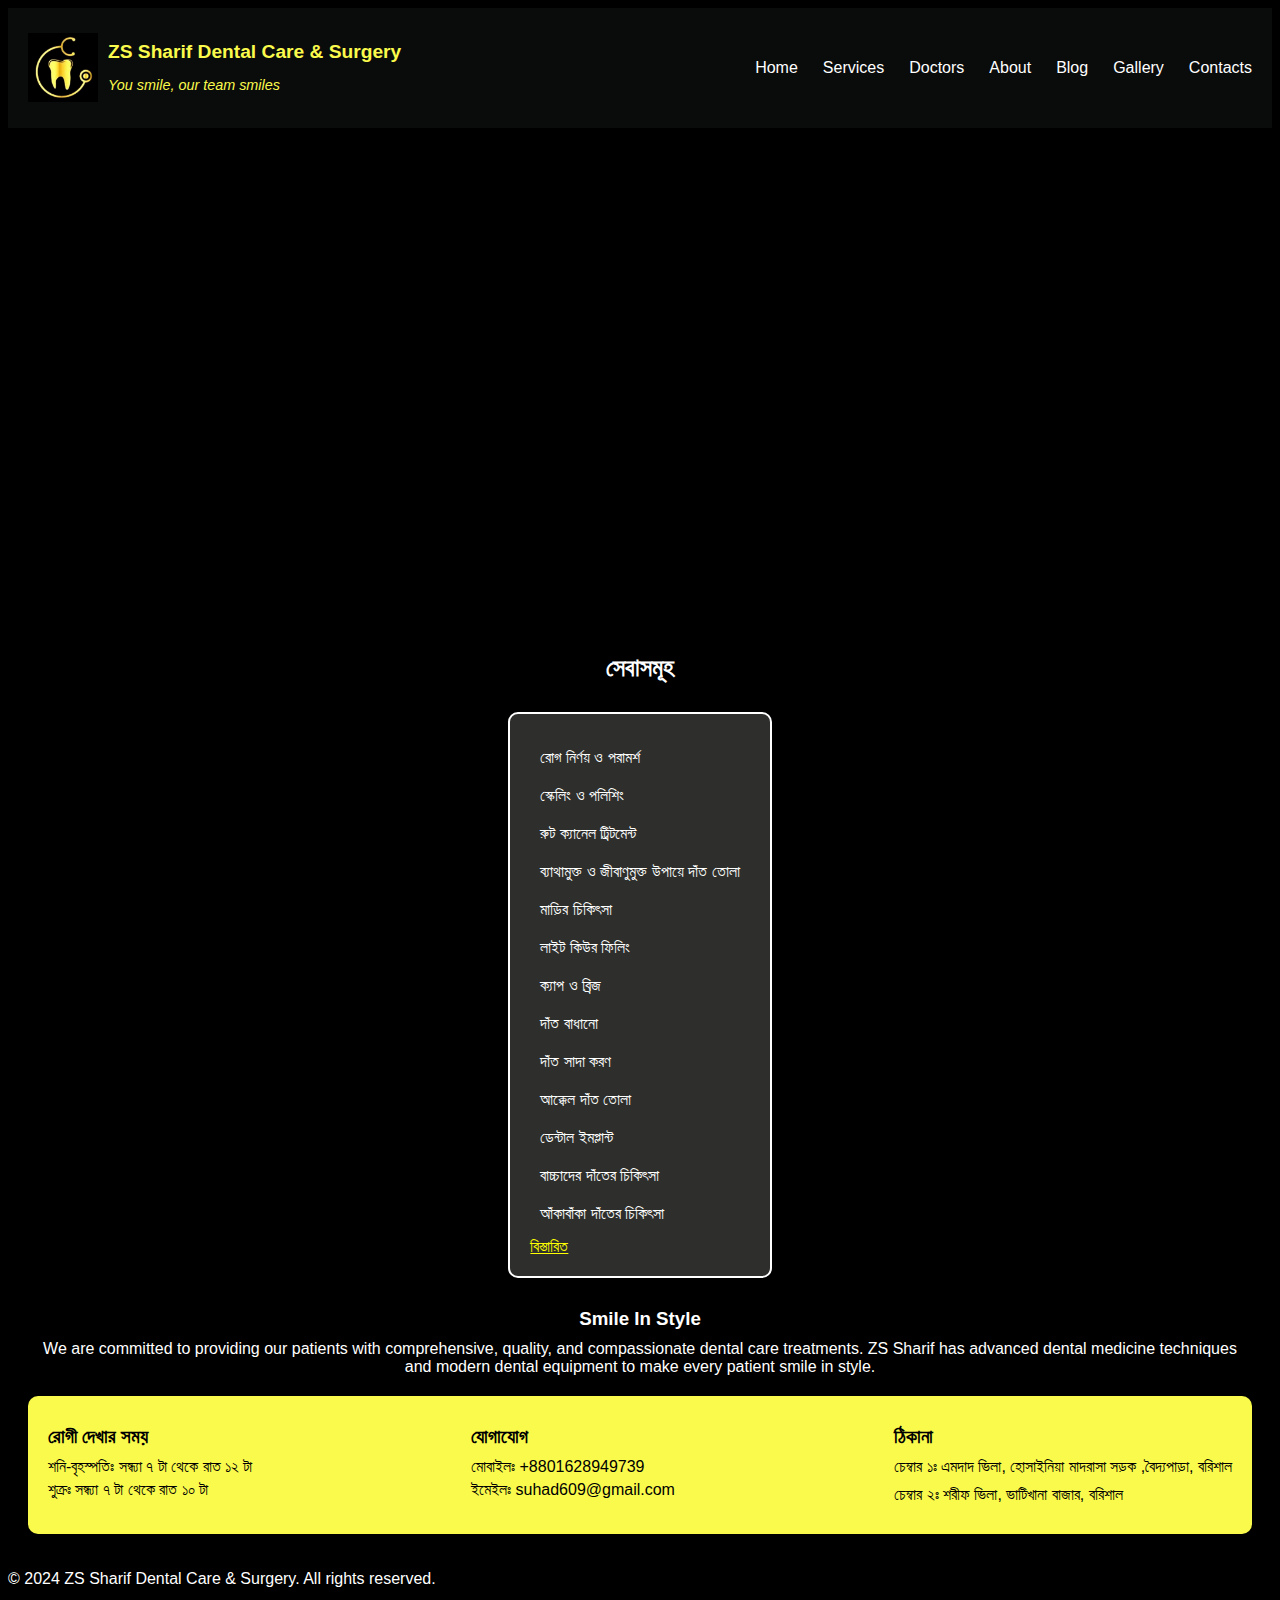
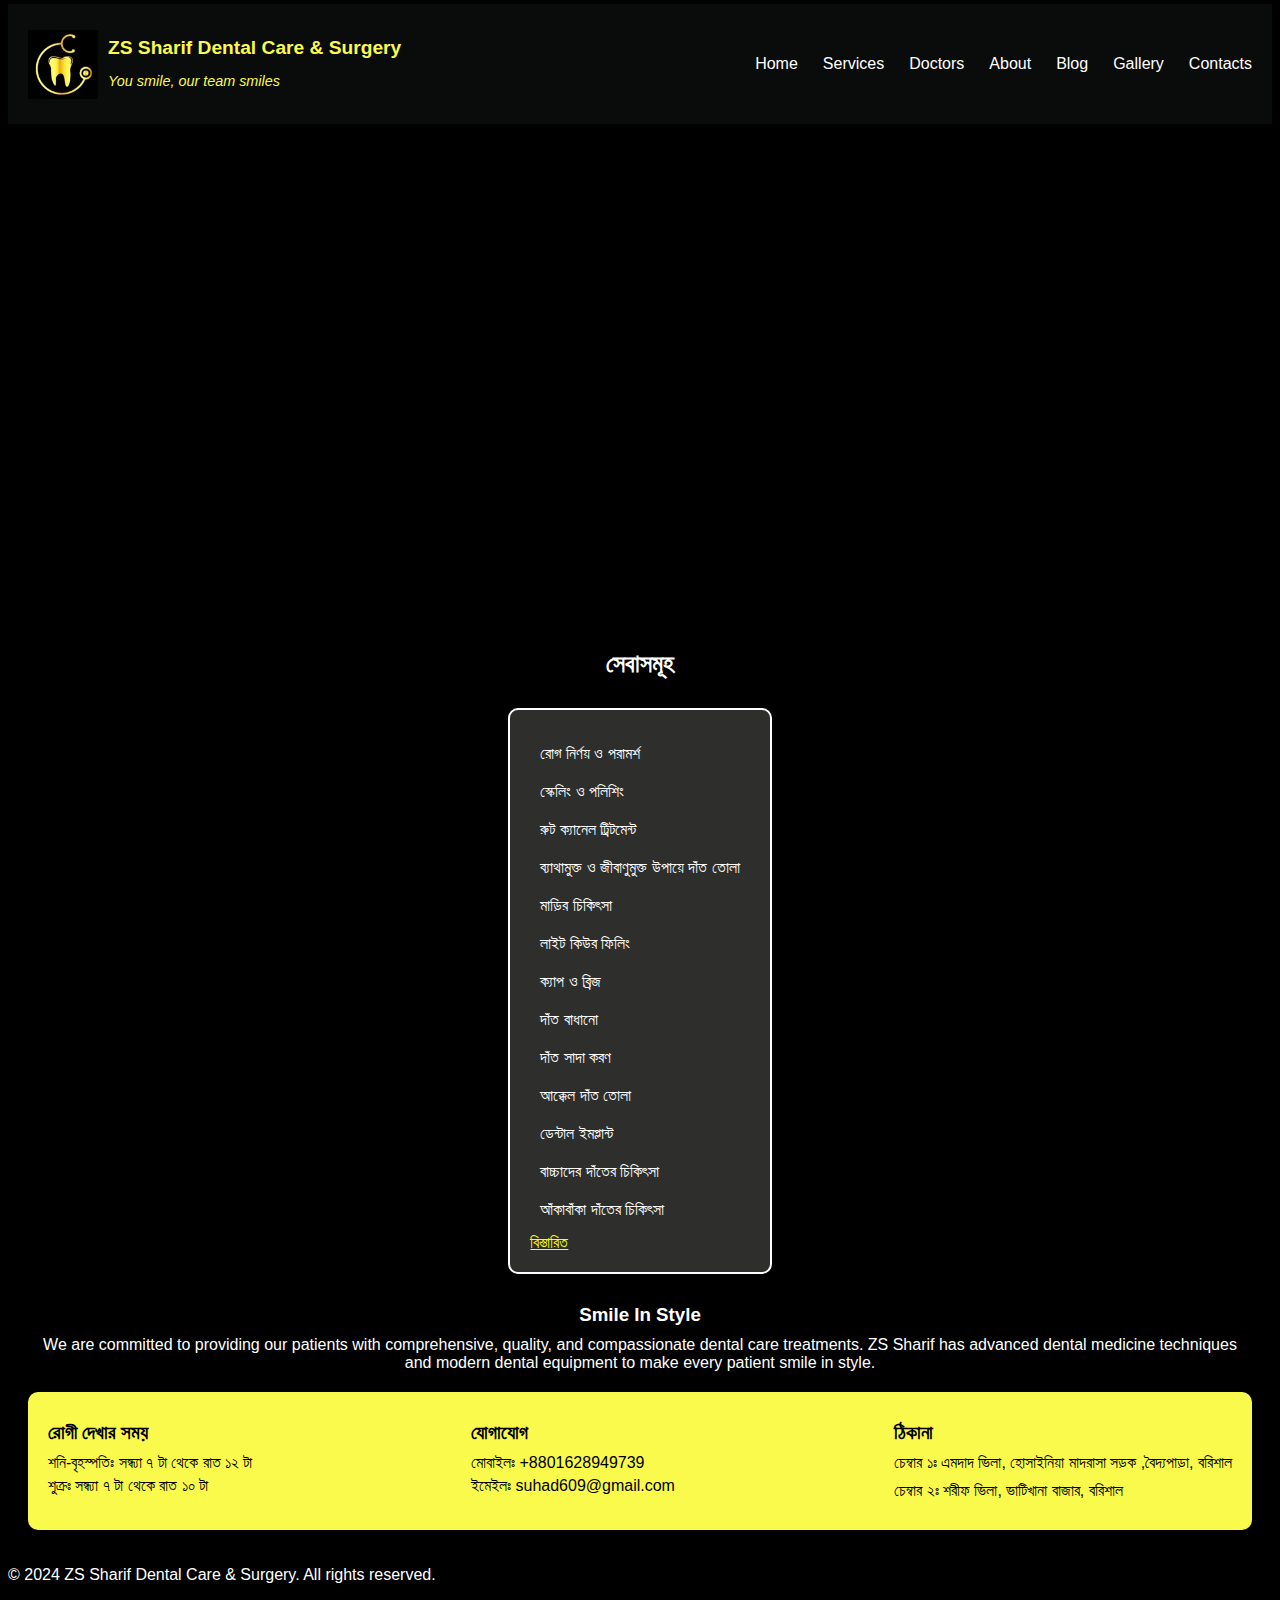
==== commit 2c789bb8: "fixed merge conflict" ====
--- a/index.html
+++ b/index.html
@@ -1,4 +1,3 @@
-<<<<<<< HEAD
 <!DOCTYPE html>
 <html lang="en">
 
@@ -99,7 +98,7 @@
 </body>
 
 </html>
-=======
+
 <!DOCTYPE html>
 <html lang="en">
 
@@ -167,7 +166,9 @@
         </ul>
 
         <h3>Smile In Style</h3>
-        <p>We are committed to providing our patients with comprehensive, quality, and compassionate dental care treatments. ZS Sharif has advanced dental medicine techniques and modern dental equipment to make every patient smile in style.</p>
+        <p>We are committed to providing our patients with comprehensive, quality, and compassionate dental care
+            treatments. ZS Sharif has advanced dental medicine techniques and modern dental equipment to make every
+            patient smile in style.</p>
 
         <div class="info-container">
             <div class="opening-hours">
@@ -189,7 +190,7 @@
             </div>
         </div>
     </section>
-    
+
     <footer>
         <p>&copy; 2024 ZS Sharif Dental Care & Surgery. All rights reserved.</p>
     </footer>
@@ -197,5 +198,4 @@
     <script src="index.js"></script>
 </body>
 
-</html>
->>>>>>> 9461cc3fcbdb4931f93989d0c30d8f77b1830b3b
+</html>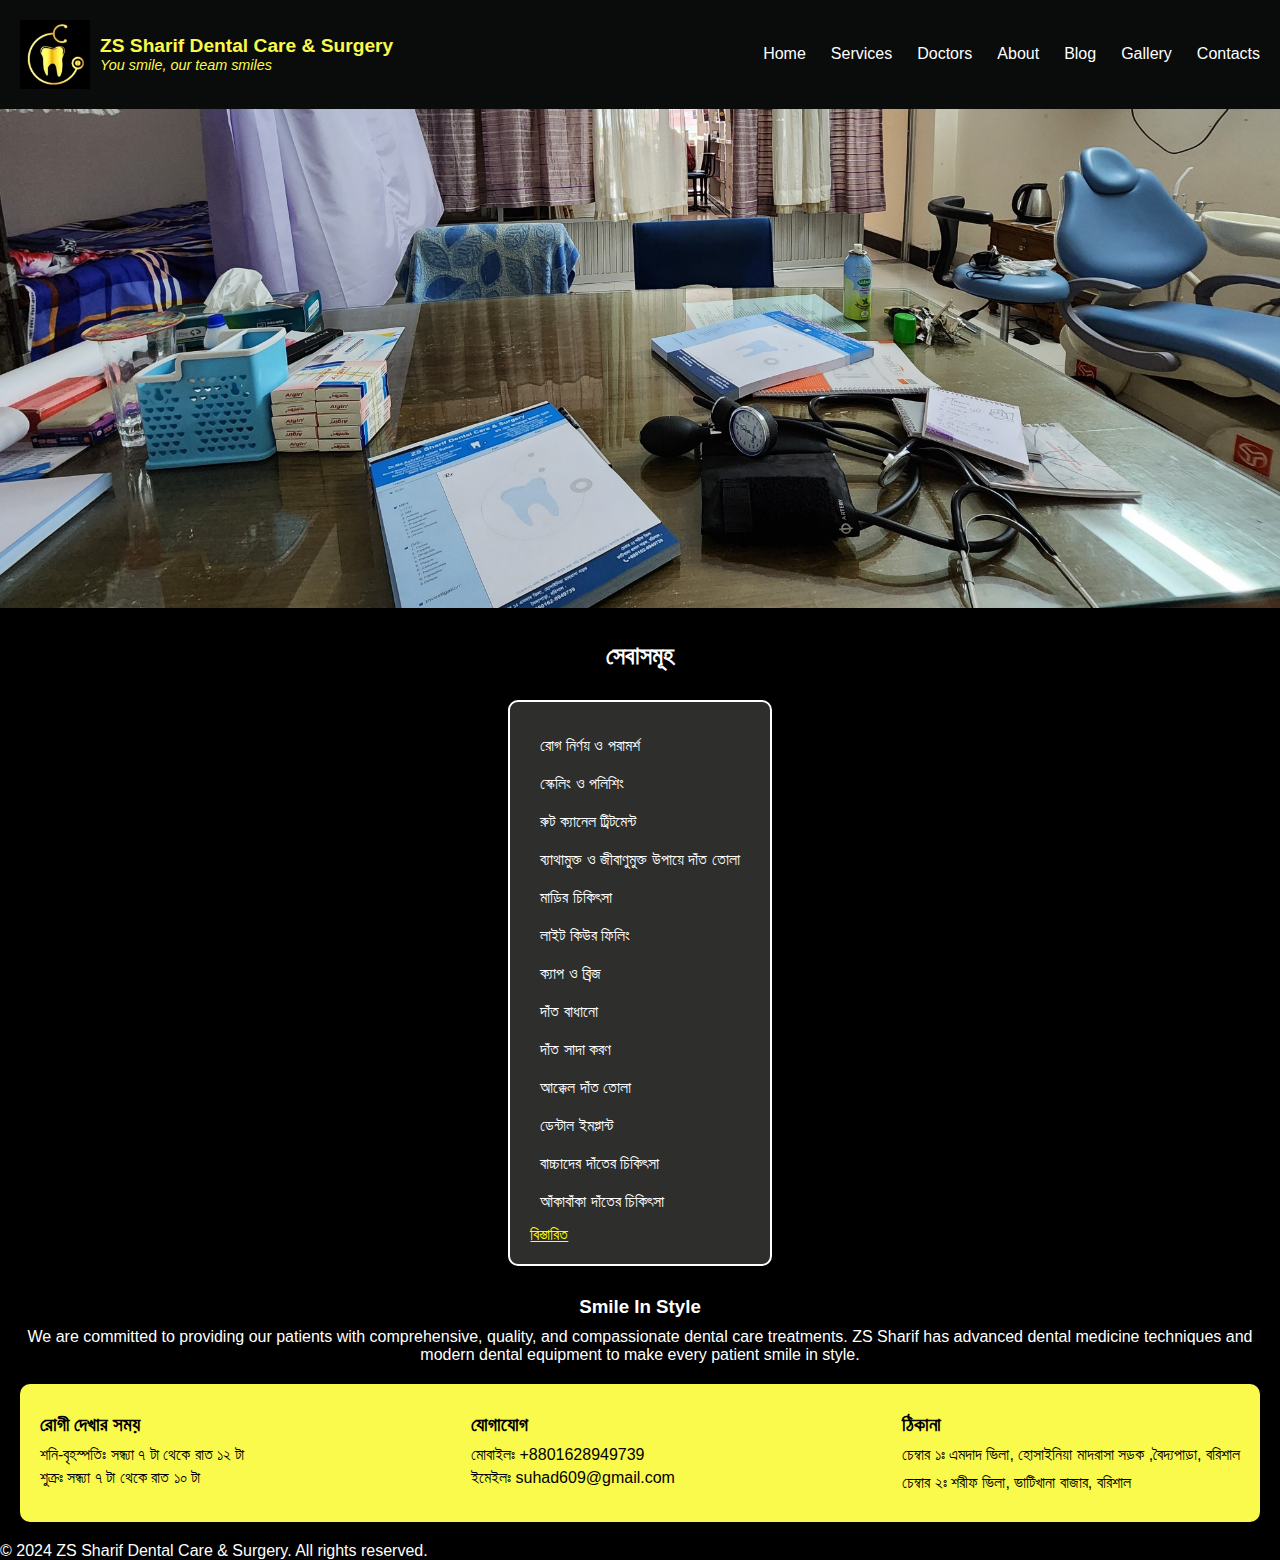
==== commit 58f436ac: "baler merge conflict" ====
--- a/index.html
+++ b/index.html
@@ -1,103 +1,3 @@
-<!DOCTYPE html>
-<html lang="en">
-
-<head>
-    <meta charset="UTF-8">
-    <meta name="viewport" content="width=device-width, initial-scale=1.0">
-    <title>ZS Sharif Dental Care & Surgery</title>
-    <link rel="icon" href="image/favicon.jpg" type="image/jpeg">
-    <link rel="stylesheet" href="css/index.css">
-</head>
-
-<body>
-    <header>
-        <nav>
-            <div class="logo">
-                <img src="image/logo.jpg" alt="logo">
-                <div class="logo-text">
-                    <h1>ZS Sharif Dental Care & Surgery</h1>
-                    <p>You smile, our team smiles</p>
-                </div>
-            </div>
-
-            <ul class="nav-links">
-                <li><a href="index.html">Home</a></li>
-                <li><a href="services.html">Services</a></li>
-                <li><a href="doctors.html">Doctors</a></li>
-                <li><a href="about.html">About</a></li>
-                <li><a href="blog.html">Blog</a></li>
-                <li><a href="gallery.html">Gallery</a></li>
-                <li><a href="contacts.html">Contacts</a></li>
-            </ul>
-            <div class="hamburger">
-                <div class="bar"></div>
-                <div class="bar"></div>
-                <div class="bar"></div>
-            </div>
-        </nav>
-    </header>
-
-    <section class="slider">
-        <div class="slides">
-            <div class="slide"><img src="image/image1.jpg" alt="Image 1"></div>
-            <div class="slide"><img src="image/image2.jpg" alt="Image 2"></div>
-            <div class="slide"><img src="image/image3.jpg" alt="Image 3"></div>
-        </div>
-    </section>
-
-    <section class="content">
-        <h2>সেবাসমূহ</h2>
-        <ul>
-            <li>রোগ নির্ণয় ও পরামর্শ</li>
-            <li>স্কেলিং ও পলিশিং</li>
-            <li>রুট ক্যানেল ট্রিটমেন্ট</li>
-            <li>ব্যাথামুক্ত ও জীবাণুমুক্ত উপায়ে দাঁত তোলা</li>
-            <li>মাড়ির চিকিৎসা</li>
-            <li>লাইট কিউর ফিলিং</li>
-            <li>ক্যাপ ও ব্রিজ</li>
-            <li>দাঁত বাধানো</li>
-            <li>দাঁত সাদা করণ</li>
-            <li>আক্কেল দাঁত তোলা</li>
-            <li>ডেন্টাল ইমপ্লান্ট</li>
-            <li>বাচ্চাদের দাঁতের চিকিৎসা</li>
-            <li>আঁকাবাঁকা দাঁতের চিকিৎসা</li>
-            <a href="services.html">বিস্তারিত</a>
-        </ul>
-
-        <h3>Smile In Style</h3>
-        <p>We are committed to providing our patients with comprehensive, quality, and compassionate dental care
-            treatments. ZS Sharif has advanced dental medicine techniques and modern dental equipment to make every
-            patient smile in style.</p>
-
-        <div class="info-container">
-            <div class="opening-hours">
-                <h3>রোগী দেখার সময়</h3>
-                <p>শনি-বৃহস্পতিঃ সন্ধ্যা ৭ টা থেকে রাত ১২ টা</p>
-                <p>শুক্রঃ সন্ধ্যা ৭ টা থেকে রাত ১০ টা</p>
-            </div>
-
-            <div class="contact-info">
-                <h3>যোগাযোগ</h3>
-                <p>মোবাইলঃ +8801628949739</p>
-                <p>ইমেইলঃ suhad609@gmail.com</p>
-            </div>
-
-            <div>
-                <h3>ঠিকানা</h3>
-                <p>চেম্বার ১ঃ এমদাদ ভিলা, হোসাইনিয়া মাদরাসা সড়ক ,বৈদ্যপাড়া, বরিশাল</p>
-                <p>চেম্বার ২ঃ শরীফ ভিলা, ভাটিখানা বাজার, বরিশাল</p>
-            </div>
-        </div>
-    </section>
-
-    <footer>
-        <p>&copy; 2024 ZS Sharif Dental Care & Surgery. All rights reserved.</p>
-    </footer>
-
-    <script src="index.js"></script>
-</body>
-
-</html>
 
 <!DOCTYPE html>
 <html lang="en">
--- a/css/index.css
+++ b/css/index.css
@@ -1,4 +1,4 @@
-<<<<<<< HEAD
+
 * {
   margin: 0;
   padding: 0;
@@ -277,283 +277,3 @@
     text-align: left;
   }
 }
-=======
-* {
-  margin: 0;
-  padding: 0;
-  box-sizing: border-box;
-}
-
-body {
-  background-color: black;
-  color: white;
-  font-family: Arial, sans-serif;
-}
-
-header {
-  background-color: #0a0b0b;
-  padding: 20px;
-}
-
-nav {
-  display: flex;
-  justify-content: space-between;
-  align-items: center;
-}
-
-.logo {
-  display: flex;
-  align-items: center;
-  flex-direction: row; 
-}
-
-.logo img {
-  max-width: 70px; 
-  height: auto;
-  margin-right: 10px;
-}
-
-.logo-text {
-  color: rgb(250, 250, 76);
-}
-
-.logo-text h1 {
-  font-size: 1.2em;
-}
-
-.logo-text p {
-  font-size: 0.9em;
-  font-style: italic;
-}
-
-.nav-links {
-  list-style: none;
-  display: flex;
-}
-
-.nav-links li {
-  margin-left: 25px;
-}
-
-.nav-links li a:hover {
-  color: yellow;
-  font-size: 1.1em;
-}
-
-.nav-links a {
-  color: white;
-  text-decoration: none;
-  font-size: 1em;
-}
-
-.hamburger {
-  display: none;
-  flex-direction: column;
-  cursor: pointer;
-}
-
-.hamburger .bar {
-  width: 25px;
-  height: 3px;
-  background-color: white;
-  margin: 4px 0;
-}
-
-.close-icon {
-  display: none;
-  font-size: 1.5em;
-  cursor: pointer;
-  color: white;
-  position: absolute;
-  top: 20px;
-  right: 20px;
-}
-
-.slider {
-  position: relative;
-  width: 100%;
-  overflow: hidden;
-}
-
-.slides {
-  display: flex;
-  transition: transform 1s ease;
-  transform: translateX(100%);
-}
-
-.slide {
-  min-width: 100%;
-}
-
-.slide img {
-  width: 100%;
-  height: auto;
-}
-
-.content {
-  padding: 20px;
-  text-align: center;
-}
-
-.content h2,
-.content h3,
-.content p,
-.content ul {
-  margin: 10px 0;
-}
-
-.content ul {
-  margin: 20px auto;
-  padding: 20px;
-  list-style: none;
-  background-color: #2e2f2c;
-  border: 2px solid #fff;
-  border-radius: 10px;
-  display: inline-block;
-  text-align: left;
-}
-
-.content ul a {
-  color: yellow;
-}
-
-.content ul li {
-  margin: 10px 0;
-  padding: 5px 10px;
-}
-
-.info-container {
-  display: flex;
-  justify-content: space-between;
-  background-color: rgb(250, 250, 76);
-  padding: 20px;
-  margin-top: 20px;
-  border-radius: 10px;
-}
-
-.info-container h3,
-.info-container p {
-  color: black;
-}
-
-.opening-hours,
-.contact-info {
-  flex: 1;
-}
-
-.opening-hours h3,
-.contact-info h3 {
-  margin-bottom: 10px;
-}
-
-.opening-hours p,
-.contact-info p {
-  margin: 5px 0;
-}
-
-@media (max-width: 768px) {
-  .nav-links {
-    display: none;
-    flex-direction: column;
-    width: 100%;
-    background-color: #090a0a;
-    position: absolute;
-    top: 60px;
-    left: 0;
-    z-index: 1000;
-  }
-
-  .nav-links li {
-    text-align: center;
-    padding: 10px 0;
-  }
-
-  .nav-links.active {
-    display: flex;
-  }
-
-  .hamburger {
-    display: flex;
-  }
-
-  .logo {
-    flex-direction: row;
-    align-items: center;
-  }
-
-  .logo img {
-    max-width: 50px; 
-  }
-
-  .logo-text {
-    margin-top: 0;
-  }
-
-  .logo-text h1 {
-    font-size: 1em;
-  }
-
-  .logo-text p {
-    font-size: 0.8em;
-  }
-
-  .info-container {
-    flex-direction: column;
-    align-items: flex-start;
-    text-align: left;
-  }
-
-  .opening-hours,
-  .contact-info {
-    margin-bottom: 20px;
-  }
-}
-
-.info-container {
-  display: flex;
-  justify-content: space-between;
-  background-color: rgb(250, 250, 76);
-  padding: 20px;
-  margin-top: 20px;
-  border-radius: 10px;
-  text-align: left;
-}
-
-.info-container h3,
-.info-container p {
-  color: black;
-  text-align: left;
-}
-
-.opening-hours,
-.contact-info {
-  flex: 1;
-  text-align: left;
-}
-
-.opening-hours h3,
-.contact-info h3 {
-  margin-bottom: 10px;
-  text-align: left;
-}
-
-.opening-hours p,
-.contact-info p {
-  margin: 5px 0;
-  text-align: left;
-}
-
-@media (max-width: 768px) {
-  .info-container {
-    flex-direction: column;
-    align-items: flex-start;
-    text-align: left;
-  }
-
-  .opening-hours,
-  .contact-info {
-    margin-bottom: 20px;
-    text-align: left;
-  }
-}
->>>>>>> 9461cc3fcbdb4931f93989d0c30d8f77b1830b3b
